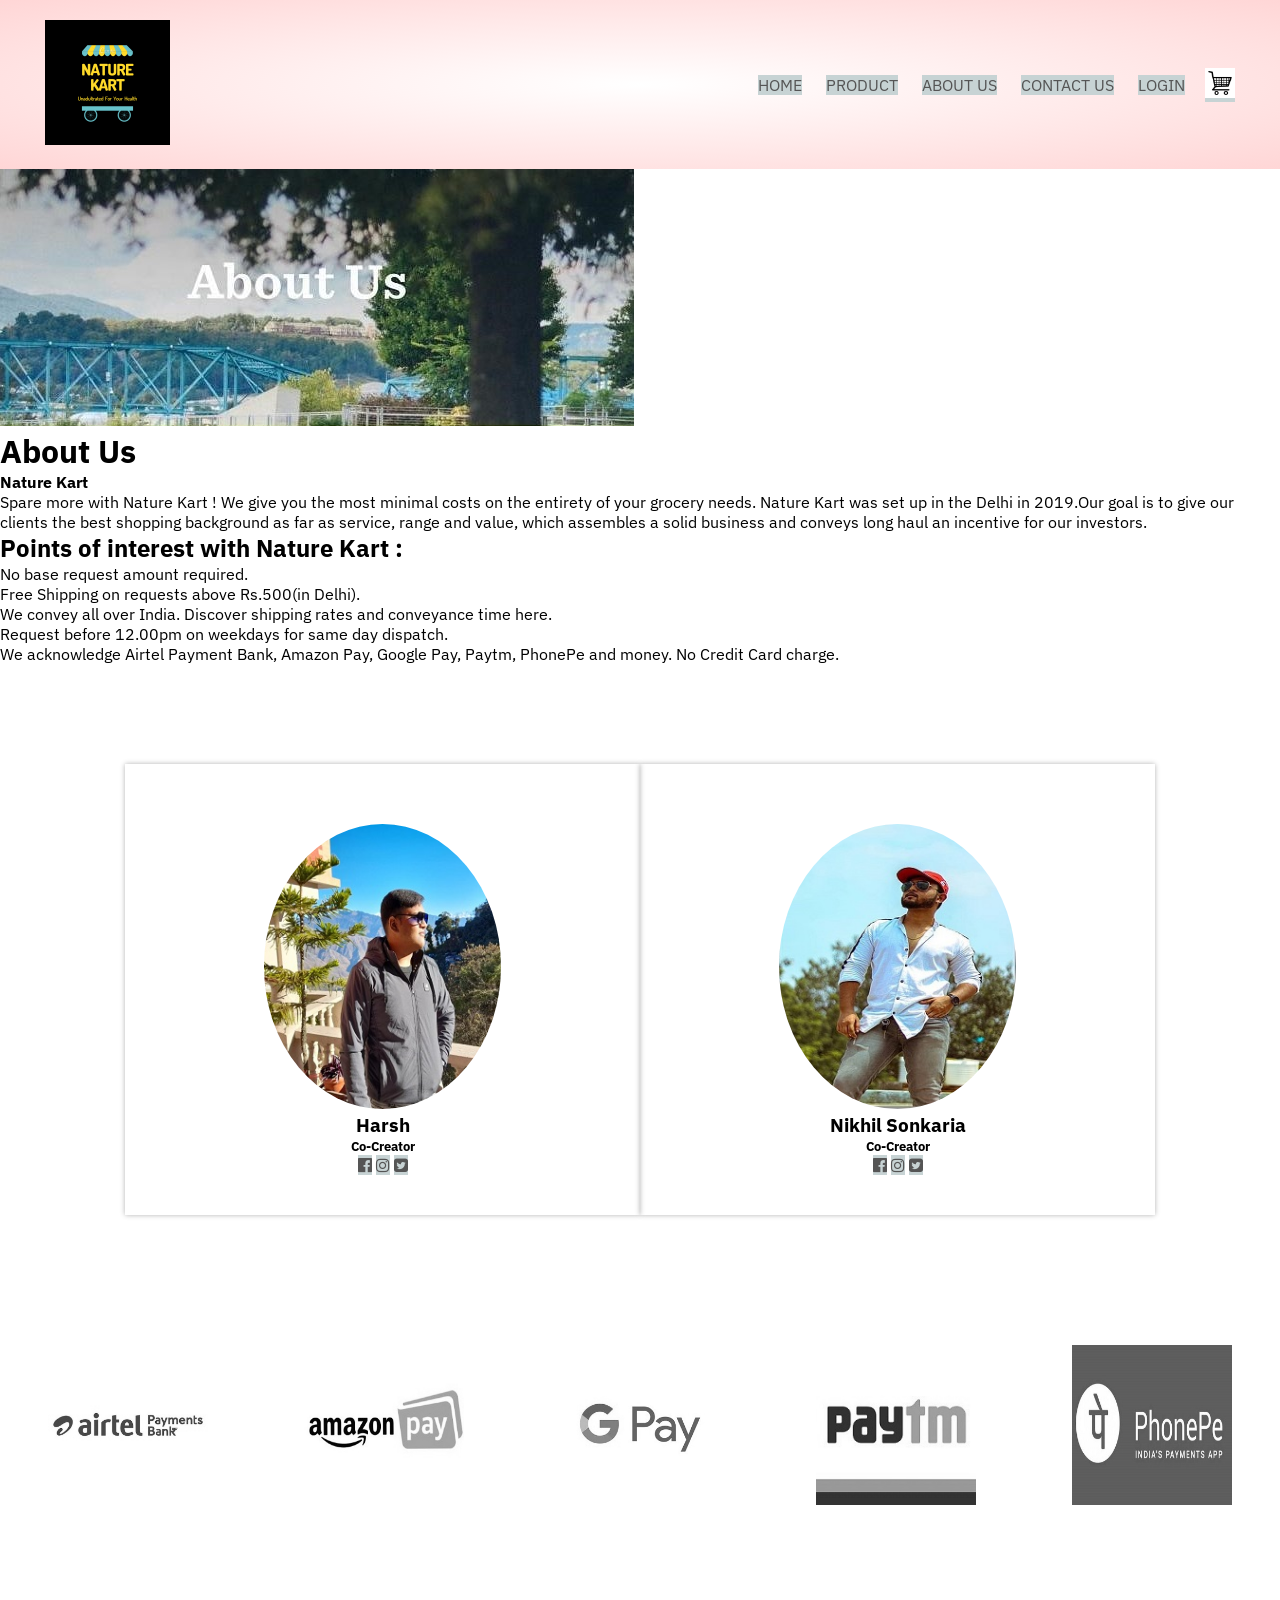
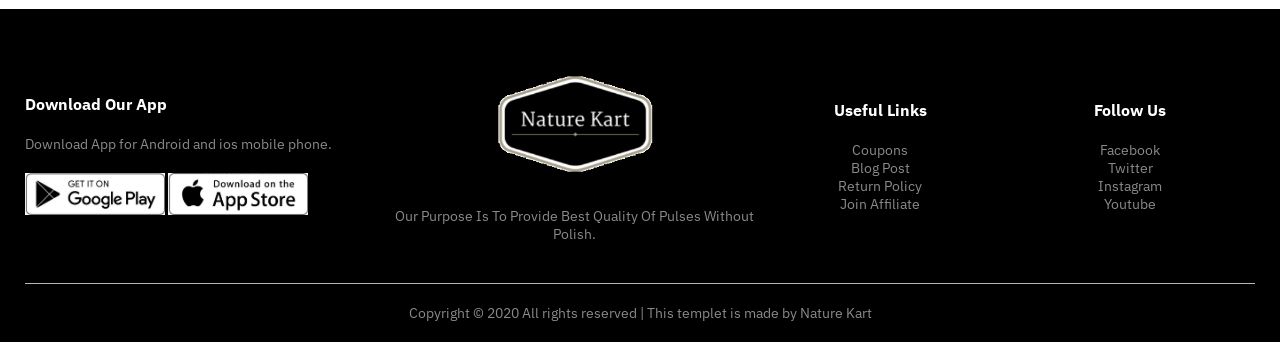
==== about.html @ ccd402c1 "first commit" ====
<!DOCTYPE html>
<html>
<head>
    <meta charset="UTF-8">
    <meta name="viewport" content="width=device-width, initial-scale=1.0">
    <title>Nature Kart</title>
       <link rel="stylesheet" href="style.css">  <link rel="stylesheet" href="bootsrap.min.css">               
    <link rel="preconnect" href="https://fonts.gstatic.com">
<link href="https://fonts.googleapis.com/css2?family=IBM+Plex+Sans:wght@300;400;500;600;700&display=swap" rel="stylesheet"> 
    <link rel="stylesheet" href="https://stackpath.bootstrapcdn.com/font-awesome/4.7.0/css/font-awesome.min.css">
    </head>
    <body>
      <div class="header">
        
          
    <div class="container">
         <div class="navbar">
        <div class="logo">
        <img src="naturekart.png" width="125px">
        </div>
        <nav>
            <ul id="MenuItems">
                <li><a href="index.html">Home</a></li>
                <li> <a href="product.html">Product</a></li>
                <li><a href="about.html">About Us</a></li>
                <li><a href="contact.html">Contact Us</a></li>
               <li><a href="login.html">Login</a></li>
            </ul>
        </nav>
             <a href="cart.html"><img src="cart.jpg" width="30px" height="30px"></a>
             <img src="menu.png" class="menu-icon" onclick="menutoggle()">
        </div>
          </div>
        </div>
        
        <!------ about us ------>
        <div class="about">
        <img src="about.jpg">
            <div class="aboutus">
    <h1>About Us</h1>
        <h4>Nature Kart</h4>
Spare more with Nature Kart ! We give you the most minimal costs on the entirety of your grocery needs. Nature Kart was set up in the Delhi in 2019.Our goal is to give our clients the best shopping background as far as service, range and value, which assembles a solid business and conveys long haul an incentive for our investors.
        <h2>Points of interest with Nature Kart :</h2>
        <ol>
            <li>No base request amount required.</li>
            <li>Free Shipping on requests above Rs.500(in Delhi).</li>
            <li>We convey all over India. Discover shipping rates and conveyance time here.</li>
            <li>Request before 12.00pm on weekdays for same day dispatch.</li>
            <li>We acknowledge Airtel Payment Bank, Amazon Pay, Google Pay, Paytm, PhonePe  and money. No Credit Card charge.</li>
        </ol>
            </div>
            
<div class="testimonial">
         <div class="small-container">
            <div class="row">
              <div class="col-3">
                  <img src="harsh.jpg">
                  <h3>Harsh</h3>
                  <h5>Co-Creator</h5>
                  <a href="https://www.facebook.com/profile.php?id=100008461415113&sk=about" target="_blank"><i class="fa fa-facebook-official" aria-hidden="true"></i></a>
                  <a href="https://www.instagram.com/harsh8206_/"target="_blank"><i class="fa fa-instagram" aria-hidden="true"></i></a>
                  <a href="https://twitter.com/Harsh39730904" target="_blank"><i class="fa fa-twitter-square" aria-hidden="true"></i></a>
                </div>
                   <div class="col-3">
                  <img src="nikhil1.jpg">
                  <h3>Nikhil Sonkaria</h3>
                  <h5>Co-Creator</h5>
                       <a href="https://www.facebook.com/nikhil.sonkaria/about"target="_blank"><i class="fa fa-facebook-official" aria-hidden="true"></i></a>
                       <a href="https://www.instagram.com/nikhilsonkaria/" target="_blank"><i class="fa fa-instagram" aria-hidden="true"></i></a>
                       <a href="https://twitter.com/NikhilSonkaria" target="_blank"><i class="fa fa-twitter-square" aria-hidden="true"></i></a>
                </div>
                
             </div>
            </div>
        </div>

        
        <!------ brands ------>
        <div class="brands">
        <div class="small-conatiner">
            <div class="row">
                <div class="col-5">
                <img src="airtel.jpg">
                </div>
                <div class="col-5">
                <img src="amazonpay.jpg">
                </div>
                <div class="col-5">
                <img src="gpay.jpg">
                </div>
                <div class="col-5">
                <img src="paytm.jpg">
                </div>
                <div class="col-5">
                <img src="phonepay.jpg">
                </div>
            </div>
        </div>
        </div>
        <!----- footer ----->
        <div class="footer">
         <div class="container">
            <div class="row">
              <div class="footer-col-1">
              <h3>Download Our App</h3>  
                  <p>Download App for Android and ios mobile phone.</p>
                  <div class="app-logo">
                  <img src="play.jpg">
                  <img src="apple.jpg">  
                  </div>
              </div>
                <div class="footer-col-2">
                <img src="nature.PNG">
                    <p>Our Purpose Is To Provide Best Quality Of Pulses Without Polish.</p>
              </div>
              <div class="footer-col-3">
                  <h3>Useful Links</h3>
                  <ul>
                  <li>Coupons</li>
                  <li>Blog Post</li>
                  <li>Return Policy</li>
                  <li>Join Affiliate</li>     
                  </ul>
              </div>
                <div class="footer-col-4">
                  <h3>Follow Us</h3>
                  <ul>
                  <li>Facebook</li>
                  <li>Twitter</li>
                  <li>Instagram</li>
                  <li>Youtube</li>     
                  </ul>
              </div>
            </div>
             <hr>
                <p class="copyright">Copyright &#169 2020 All rights reserved | This templet is made by  <span>Nature Kart</span></p>
         </div>
        </div>  
        <!-----js for toggle menu----->
        <script>
        var MenuItems=document.getElementById("MenuItems");
            MenuItems.style.maxHeight = "0px";
            function menutoggle(){
                if(MenuItems.style.maxHeight == "0px")
                    {
                        MenuItems.style.maxHeight = "200px";
                    }
                else
                    {
                        MenuItems.style.maxHeight = "0px";
                    }
            }
        </script>
     </body>
</html>
---- style.css ----
*{
    margin: 0;
    padding: 0;
    box-sizing: border-box;
    
}
body{
    font-family: 'IBM Plex Sans', sans-serif;
}
.navbar{
    display: flex;
    align-items: center;
    padding: 20px;
}
nav{
    flex: 1;
    text-align: right;
}
nav ul{
    display: inline-block;
    list-style-type: none;
    
}
nav ul li{
    display: inline-block;
    margin-right: 20px;
    padding: auto;
}
a{
    text-decoration: none;
    color: #555;
    background-color: #C7D3D4FF;
    text-transform: uppercase;
}
a:hover, a:active{
    background-color: #FAD0C9FF;
}
p{
    color: #846;
}
.container{
    max-width: 1300px;
    margin: auto;
    padding-left: 25px;
    padding-right: 25px;
}
.row{
    display: flex;
    align-items: center;
    flex-wrap: wrap;
    justify-content: space-around;
    }
.col-2{
    flex-basis: 50%;
    min-width: 300px;
    }
.col-2 img{
    max-width: 100%;
    padding: 50px 0;
    }
.col-2 h1{
    font-size: 50px;
    line-height: 60px;
    margin: 25px 0; 
}
.btn{
    display: inline;
    background: #ff523b;
    color: #fff;
    padding: 8px 30px;
    margin: 50px 0px;
    border-radius: 30px;
    transition: background 0.5s;
 }
.btn:hover{
    background: #563434;
}
.header{
    background: radial-gradient(#fff,#ffd6d6);
}
.header .row{
    margin-top: 70px;
}
.categories{
    margin: 70px 0;
}

.small-container{
    max-width: 1080px;
    height: auto;
    
    margin: auto;
    padding-left: 25px;
    padding-right: 25px;
    }
.col-3{
    flex: 30%;
    min-width: 200px;
    margin-bottom: 30px;
}
.col-3 img{
    width: 90%;
}

.col-4{
    flex-basis: 25%;
    padding: 10px;
    min-width: 200px;
    margin-bottom: 50px;
    transition: transform 0.5s;
    cursor: pointer;
}
.col-4 img{
    width: 100%
}
.title{
    text-align: center;
    margin: 0 auto 80px;
    position: relative;
    line-height: 60px;
    color: #859;
}
.title::after{
    content: '';
    background: #ff523b;
    width: 80px;
    height: 5px;
    border-radius: 5px;
    position: absolute;
    bottom: 0;
    left: 50%;
    transform: translateX(-50%);
}
.h4{
    color: #556;
    font-weight: normal;
}
.col-4 p{
    font-size: 14px;
}
.rating .fa{
    color: #ff523b; 
}
.col-4:hover{
    transform: translateY(-10px);
}
/*--- Offer ---*/
.offer{
 background: linear-gradient(to bottom, #EA738DFF, #CBCE91FF);
 margin-top: 80px;
 padding: 10px 0;
}
.offer h1{
  text-align: center;
  color: #000;
    border: 5px;
}

.col-2 .offer-img{
    padding: 80px;
}
.small{
    color: #558;
}

/*----------- testimonial ------------*/
.testimonial{
    padding-top: 100px;
}
.testimonial .col-4{
    text-align: center;
    padding: 40px 20px;
    box-shadow: 0 0 5px 0px rgba(0,0,0,0.3);
    cursor: pointer;
    transition: transform 0.5s;
}
.testimonial .col-4 img{
    width: 50px;
    margin-top: 20px;
    border-radius: 50%;
}
.testimonial .col-4:hover{
    transform: translateY(-10px);
}
.fa.fa-quote-left{
    font-size: 34px;
    color: #ff523b;
}
.col-4 p{
    font-size: 12px;
    margin: 12px 0
}
.testimonial .col-4 h3{
    font-weight: 600;
    color: #555;
    font-size: 16px;
}
/*-----brands-----*/
.brands{
    margin: 100px auto;
}
.col-5{
    width: 160px;
}
.col-5 img{
    width: 100%;
    cursor: pointer;
    filter: grayscale(100%);
}
.col-5 img:hover{
    filter: grayscale(0);
}
/*-----footer-----*/
.footer{
    background: #000;
    color: #8a8a8a;
    font-size: 14px;
    padding: 60px 0 20px;
}
.footer p{
    color: #8a8a8a;
}
.footer h3{
    color: #fff;
    margin-bottom: 20px;
}
.footer-col-1, .footer-col-2, .footer-col-3, .footer-col-4{
    min-width: 250px;
    margin-bottom: 20px;
}
.footer-col-1{
    flex-basis: 30%;
}
.footer-col-2{
    flex: 1;
    text-align: center;
}
.footer-col-2 img{
    width: 180px;
    margin-bottom: 20px;
}
.footer-col-3, .footer-col-4{
    flex-basis: 12%;
    text-align: center;
}
ul{
    list-style-type: none;
}
.app-logo{
    margin-top: 20px;
}
.app-logo img{
    width: 140px; 
}
.footer hr{
    border: none;
    background: #b5b5b5;
    height: 1px;
    margin: 20px 0;
}
.copyright{
    text-align: center;
}
.menu-icon{
    width: 40px;
    margin-left: 20px;
    display: none;
}
/*------- media query for menu -------*/
@media only screen and (max-width: 800px){
    nav ul{
        position: absolute;
        top: 70px;
        left: 0;
        background: #333;
        width: 100%;
        overflow: hidden;
        transition: max-height 0.5s;
       }
    nav ul li{
        display: block;
        margin-right: 50px;
        margin-top: 10px;
        margin-bottom: 10px;
    }
    nav ul li a{
        color: #fff;
    }
    .menu-icon{
     display: block;
        cursor: pointer;
    }
}
/*------- Contact Us --------*/
.contact-wrap{
   
    width: 100%;
    height: auto;
    margin: auto;
    display: flex;
    flex-wrap: wrap;
}
.contact-in{
    padding: 40px 30px;
}
.contact-in:nth-child(1){
    flex:30%;
    background: url(1.jpg);
    color: #fff;
}
.contact-in:nth-child(2){
    flex:45%;
    background: #c31432;
}
.contact-in:nth-child(3){
    flex:25%;
    padding: 0;
}
.contact-in h1{
 font-size: 24px;
    color: #fff;
    text-transform: uppercase;
    font-weight: 500;
    margin-bottom: 20px;
}
.contact-in h2{
 font-size: 20px;
      font-weight: 400;
    margin-bottom: 15px;
}
.contact-in h2 i{
 font-size: 16px;
    width: 40px;
    height: 40px;
    margin-right: 10px;
    background: #f5f5f5;
    color: #000;
    border-radius: 50px;
    line-height: 40px;
    text-align: center;
}
.contact-in p{
 font-size: 14px;
    font-weight: 300;
    margin-bottom: 20px;
    color: #fff;
}
.contact-in ul{
    padding: 0;
    margin: 0;
}
.contact-in ul li{
    list-style: none;
    display: inline-block;
    margin-right: 5px;
    margin-top: 5px;
}
.contact-in ul li a{
    display: block;
    width: 30px;
    height: 30px;
    text-align: center;
    background: #fff;
    border-radius: 50px;
}
.contact-in ul li a i{
   font-size: 14px;
    line-height: 30px;
    color: #000;
}
.contact-in form{
   width: 100%;
    height: auto;

}
.contact-in-input{
   width: 100%;
    height: 40px;
    margin-bottom: 20px;
    border: 1px solid #fff;
    outline: none;
    padding-left: 5px;
    background: transparent;
    color: #fff;
    font-size: 12px;
    font-weight: 300;
    font-family: 'poppins',sans-serif;
}
.contact-in-input::placeholder{
       color: #fff;
    
}
.contact-in-textarea{
   width: 100%;
    height: 140px;
    margin-bottom: 20px;
    border: 1px solid #fff;
    outline: none;
    padding-top: 5px;
    padding-left: 5px;
    background: transparent;
    color: #fff;
    font-size: 12px;
    font-weight: 300;
    font-family: 'poppins',sans-serif;
}
.contact-in-textarea::placeholder{
       color: #fff;
    
}
.contact-in-btn{
   float: right;
  border: 0 solid #fff;
  background: #ffadad;
  color: #000000;
  padding: 12px 50px;
  border-radius: 20px;
  cursor: pointer;
  transition: 0.5s;
    font-weight: 300;
    font-size: 12px;
}
.contact-in iframe{
    width:100%;
    height: 100%;
}

/*------- all products page ------*/
.row-2{
    justify-content: space-between;
    margin: 100px auto 50px;
    
}
select{
    border: 1px solid #ff523b;
    padding: 5px;
}
select:focus{
    outline: none;
}
.page-btn{
    margin: 0 auto 80px;
}
.page-btn span{
    display: inline-block;
    border: 1px solid #ff523b;
    margin-left: 10px;
    width: 40px;
    height: 40px;
    text-align: center;
    line-height: 40px;
    cursor: pointer;
}
.page-btn span:hover{
    background: #ff523b;
    color: #fff;
}
/*-------- about -------*/

.testimonial .col-3{
    text-align: center;
    padding: 40px 20px;
    box-shadow: 0 0 5px 0px rgba(0,0,0,0.3);
    transition: transform 0.5s;
}
.testimonial .col-3 img{
    width: 50%;
    margin-top: 20px;
    border-radius: 50%;
}
.testimonial .col-3:hover{
    transform: translateY(-10px);
}

/*-------- single product details ---------*/
.single-product{
    margin-top: 80px;
}
.single-product .col-2 img{
    padding: 0;
}
.single-product .col-2{
    padding: 20px;
}
.single-product h4{
    margin: 20px 0;
    font-size: 22px;
    font-weight: bold;
}
.single-product input{
    width: 50px;
    height: 40px;
    padding-left: 10px;
    font-size: 20px;
    margin-right: 10px;
    border: 1px solid #ff523b;
}
input:focus{
    outline: none;
}


.single-product .fa{
    color:#ff523b;
    margin-left: 10px; 
}
.small-img-row{
    display: flex;
    justify-content: space-between;
}
small-img-col{
    flex-basis: 24%;
    cursor:pointer;
}

/*------- media query for less than 600 screen size-------*/
@media only screen and (max-width: 800px){
    .row{
        text-align: center;
    }
    .col-2, .col-3, .col-4{
        flex-basis: 100%;
    }
   
}
@media only screen and (max-width: 480px){
 .contact-in:nth-child(1){
        flex:50%;
    }
    .contact-in:nth-child(2){
        flex:50%;
    }
    .contact-in:nth-child(3){
        flex:100%;
    }
}
@media only screen and (max-width: 360px){
 .contact-in:nth-child(1){
        flex:50%;
    }
    .contact-in:nth-child(2){
        flex:50%;
    }
    .contact-in:nth-child(3){
        flex:100%;
    }
}
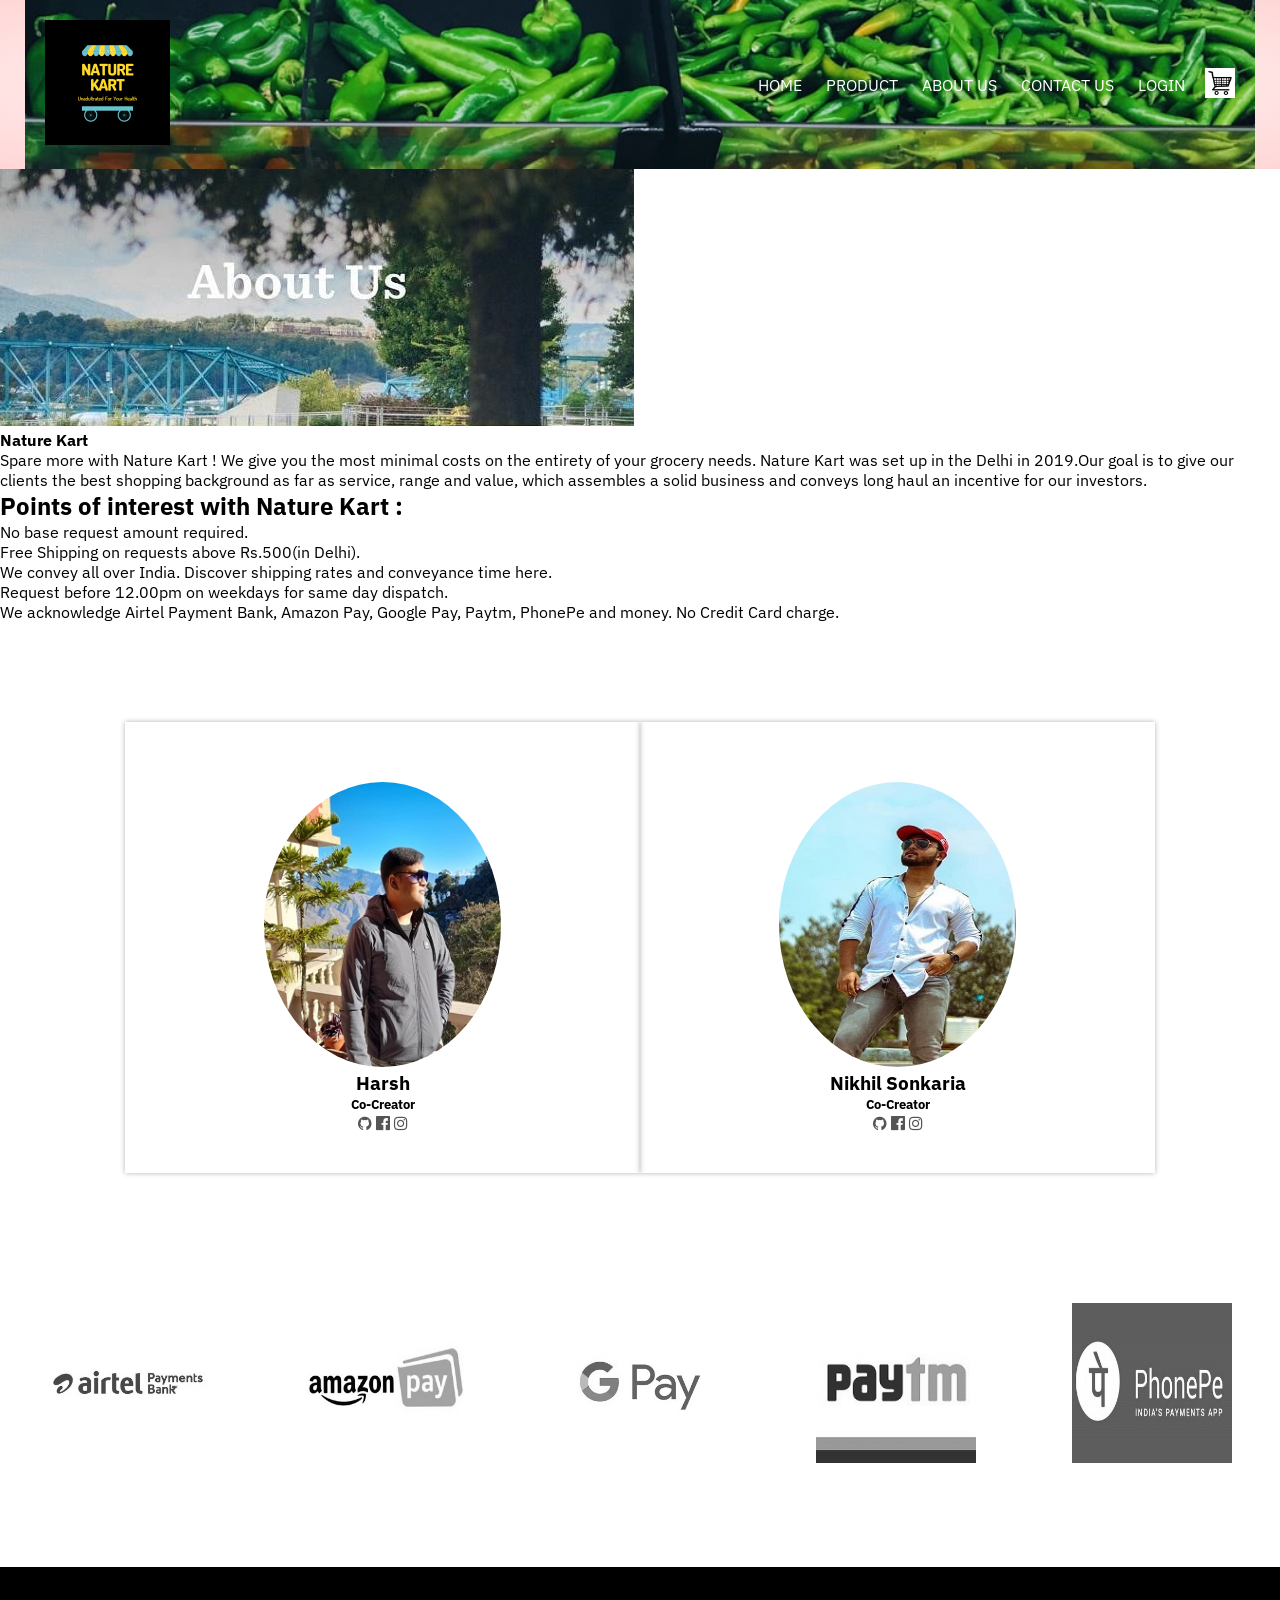
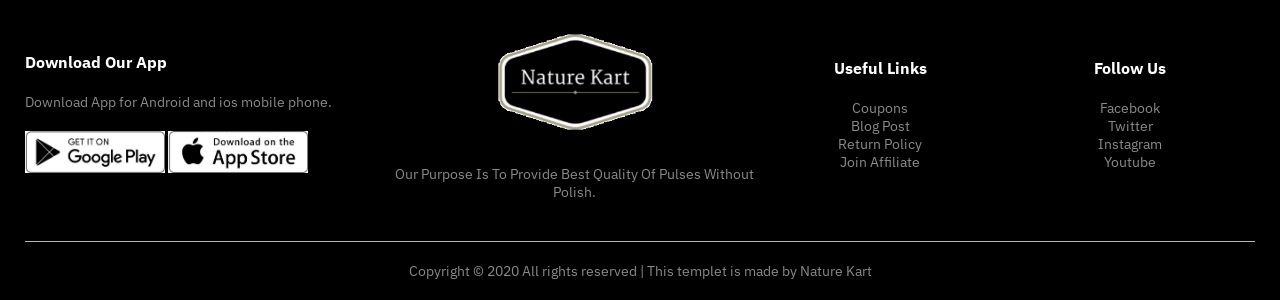
==== commit 747f7da7: "change" ====
--- a/about.html
+++ b/about.html
@@ -3,7 +3,7 @@
 <head>
     <meta charset="UTF-8">
     <meta name="viewport" content="width=device-width, initial-scale=1.0">
-    <title>Nature Kart</title>
+    <title>About</title>
        <link rel="stylesheet" href="style.css">  <link rel="stylesheet" href="bootsrap.min.css">               
     <link rel="preconnect" href="https://fonts.gstatic.com">
 <link href="https://fonts.googleapis.com/css2?family=IBM+Plex+Sans:wght@300;400;500;600;700&display=swap" rel="stylesheet"> 
@@ -16,7 +16,7 @@
     <div class="container">
          <div class="navbar">
         <div class="logo">
-        <img src="naturekart.png" width="125px">
+        <img src="Images/naturekart.png" width="125px">
         </div>
         <nav>
             <ul id="MenuItems">
@@ -27,17 +27,16 @@
                <li><a href="login.html">Login</a></li>
             </ul>
         </nav>
-             <a href="cart.html"><img src="cart.jpg" width="30px" height="30px"></a>
-             <img src="menu.png" class="menu-icon" onclick="menutoggle()">
+             <a href="cart.html"><img src="Images/cart.jpg" width="30px" height="30px"></a>
+             <img src="Images/menu.png" class="menu-icon" onclick="menutoggle()">
         </div>
           </div>
         </div>
         
         <!------ about us ------>
         <div class="about">
-        <img src="about.jpg">
+        <img src="Images/about.jpg">
             <div class="aboutus">
-    <h1>About Us</h1>
         <h4>Nature Kart</h4>
 Spare more with Nature Kart ! We give you the most minimal costs on the entirety of your grocery needs. Nature Kart was set up in the Delhi in 2019.Our goal is to give our clients the best shopping background as far as service, range and value, which assembles a solid business and conveys long haul an incentive for our investors.
         <h2>Points of interest with Nature Kart :</h2>
@@ -54,20 +53,22 @@
          <div class="small-container">
             <div class="row">
               <div class="col-3">
-                  <img src="harsh.jpg">
+                  <img src="Images/harsh.jpg">
                   <h3>Harsh</h3>
                   <h5>Co-Creator</h5>
+                  <a href="https://github.com/harsh8206" target="_blank"><i class="fa fa-github" aria-hidden="true"></i></a>
                   <a href="https://www.facebook.com/profile.php?id=100008461415113&sk=about" target="_blank"><i class="fa fa-facebook-official" aria-hidden="true"></i></a>
                   <a href="https://www.instagram.com/harsh8206_/"target="_blank"><i class="fa fa-instagram" aria-hidden="true"></i></a>
-                  <a href="https://twitter.com/Harsh39730904" target="_blank"><i class="fa fa-twitter-square" aria-hidden="true"></i></a>
+                  
                 </div>
                    <div class="col-3">
-                  <img src="nikhil1.jpg">
+                  <img src="Images/nikhil1.jpg">
                   <h3>Nikhil Sonkaria</h3>
                   <h5>Co-Creator</h5>
+                       <a href="https://github.com/nikhilsonkaria66" target="_blank"><i class="fa fa-github" aria-hidden="true"></i></a>
                        <a href="https://www.facebook.com/nikhil.sonkaria/about"target="_blank"><i class="fa fa-facebook-official" aria-hidden="true"></i></a>
                        <a href="https://www.instagram.com/nikhilsonkaria/" target="_blank"><i class="fa fa-instagram" aria-hidden="true"></i></a>
-                       <a href="https://twitter.com/NikhilSonkaria" target="_blank"><i class="fa fa-twitter-square" aria-hidden="true"></i></a>
+                       
                 </div>
                 
              </div>
@@ -80,19 +81,19 @@
         <div class="small-conatiner">
             <div class="row">
                 <div class="col-5">
-                <img src="airtel.jpg">
+                <img src="Images/airtel.jpg">
                 </div>
                 <div class="col-5">
-                <img src="amazonpay.jpg">
+                <img src="Images/amazonpay.jpg">
                 </div>
                 <div class="col-5">
-                <img src="gpay.jpg">
+                <img src="Images/gpay.jpg">
                 </div>
                 <div class="col-5">
-                <img src="paytm.jpg">
+                <img src="Images/paytm.jpg">
                 </div>
                 <div class="col-5">
-                <img src="phonepay.jpg">
+                <img src="Images/phonepay.jpg">
                 </div>
             </div>
         </div>
@@ -105,12 +106,12 @@
               <h3>Download Our App</h3>  
                   <p>Download App for Android and ios mobile phone.</p>
                   <div class="app-logo">
-                  <img src="play.jpg">
-                  <img src="apple.jpg">  
+                  <img src="Images/play.jpg">
+                  <img src="Images/apple.jpg">  
                   </div>
               </div>
                 <div class="footer-col-2">
-                <img src="nature.PNG">
+                <img src="Images/nature.PNG">
                     <p>Our Purpose Is To Provide Best Quality Of Pulses Without Polish.</p>
               </div>
               <div class="footer-col-3">
--- a/style.css
+++ b/style.css
@@ -5,12 +5,16 @@
     
 }
 body{
+ 
     font-family: 'IBM Plex Sans', sans-serif;
 }
 .navbar{
+    background-image: url(Images/vege2.jpg);
+    background-size: cover;
     display: flex;
     align-items: center;
     padding: 20px;
+   
 }
 nav{
     flex: 1;
@@ -26,17 +30,29 @@
     margin-right: 20px;
     padding: auto;
 }
+.navbar a{
+    color: #fff;
+}
 a{
     text-decoration: none;
     color: #555;
-    background-color: #C7D3D4FF;
+    
     text-transform: uppercase;
 }
 a:hover, a:active{
-    background-color: #FAD0C9FF;
-}
+    
+}
+
 p{
     color: #846;
+}
+.container .row{
+    height: 100%;
+    width: 100%;
+}
+.container .navbar{
+    background-image: url(Images/vege2.jpg);
+    background-size: cover;
 }
 .container{
     max-width: 1300px;
@@ -216,6 +232,9 @@
     color: #8a8a8a;
     font-size: 14px;
     padding: 60px 0 20px;
+}
+.footer .container{
+    background-image: none;
 }
 .footer p{
     color: #8a8a8a;
@@ -305,12 +324,13 @@
 }
 .contact-in:nth-child(1){
     flex:30%;
-    background: url(1.jpg);
+    background: url(Images/1.jpg);
     color: #fff;
 }
 .contact-in:nth-child(2){
+    
     flex:45%;
-    background: #c31432;
+    background: #EBECF0;
 }
 .contact-in:nth-child(3){
     flex:25%;
@@ -513,6 +533,125 @@
     cursor:pointer;
 }
 
+/*-------cart items---------*/
+.cart-page{
+    margin: 80px auto;
+}
+table{
+    width: 100%;
+    border-collapse: collapse;
+}
+.cart-info{
+    display: flex;
+    flex-wrap: wrap;
+}
+th{
+    text-align: left;
+    padding: 5px;
+    color: #fff;
+    background: #ff523b;
+    font-weight: normal;
+}
+td{
+    padding: 10px 5px; 
+}
+td input{
+    width: 40px;
+    height: 30px;
+    padding: 5px;
+}
+td a{
+    color: #ff523b;
+    font-size: 12px;
+}
+td img{
+    width: 80px;
+    height: 80px;
+    margin-right: 10px;
+}
+.total-price{
+    display: flex;
+    justify-content: flex-end;
+}
+.total-price table{
+    border-top: 3px solid #ff523b;
+    width: 100%;
+    max-width: 450px;
+}
+td:last-child{
+    text-align: right;
+}
+th:last-child{
+    text-align: right;
+}
+/*------------login page-------*/
+.account-page{
+    padding: 50px 0;
+    background: radial-gradient(#fff,#ffd6d6);
+}
+.form-container{
+    background: #fff;
+    width: 300px;
+    height: 400px;
+    position: relative;
+    text-align: center;
+    padding: 20px 0;
+    margin: auto;
+    box-shadow: 0 0 20px 0px rgba(0,0,0,0.1);
+    overflow: hidden;
+}
+.form-container span{
+    cursor: pointer;
+    font-weight: bold;
+    padding: 0 10px;
+    width: 100px;
+    color: #555;
+    display: inline-block;
+}
+.form-btn{
+    display: inline-block;
+}
+.form-container form{
+    max-width: 300px;
+    padding: 0 20px;
+    position: absolute;
+    top: 130px;
+    transition: transform 1s;
+}
+form input{
+    width: 100%;
+    height: 30px;
+    margin: 10px 0;
+    padding: 0 10px;
+    border: 1px solid #ccc;
+}
+form .btn{
+    width: 100p%;
+    border: none;
+    cursor: pointer;
+    margin: 10px 0;
+}
+form .btn :focus{
+    outline: none;
+}
+#LoginForm{
+    left: -300px;
+}
+#RegForm{
+    left: 0;
+}
+form a{
+    font-size: 12px;
+}
+#Indicator{
+    width: 100px;
+    border: none;
+    background: #ff523b;
+    height: 3px;
+    margin-top: 8px;
+    transform: translateX(100px);
+    transition: transform 1s;
+}
 /*------- media query for less than 600 screen size-------*/
 @media only screen and (max-width: 800px){
     .row{
@@ -521,7 +660,16 @@
     .col-2, .col-3, .col-4{
         flex-basis: 100%;
     }
-   
+    .single-product .row{
+        text-align: left;
+    }
+    .single-product .col-2{
+        padding:20px 0;
+    }
+    .single-product  h1{
+        font-size: 26px;
+        line-height: 32px;
+    }
 }
 @media only screen and (max-width: 480px){
  .contact-in:nth-child(1){
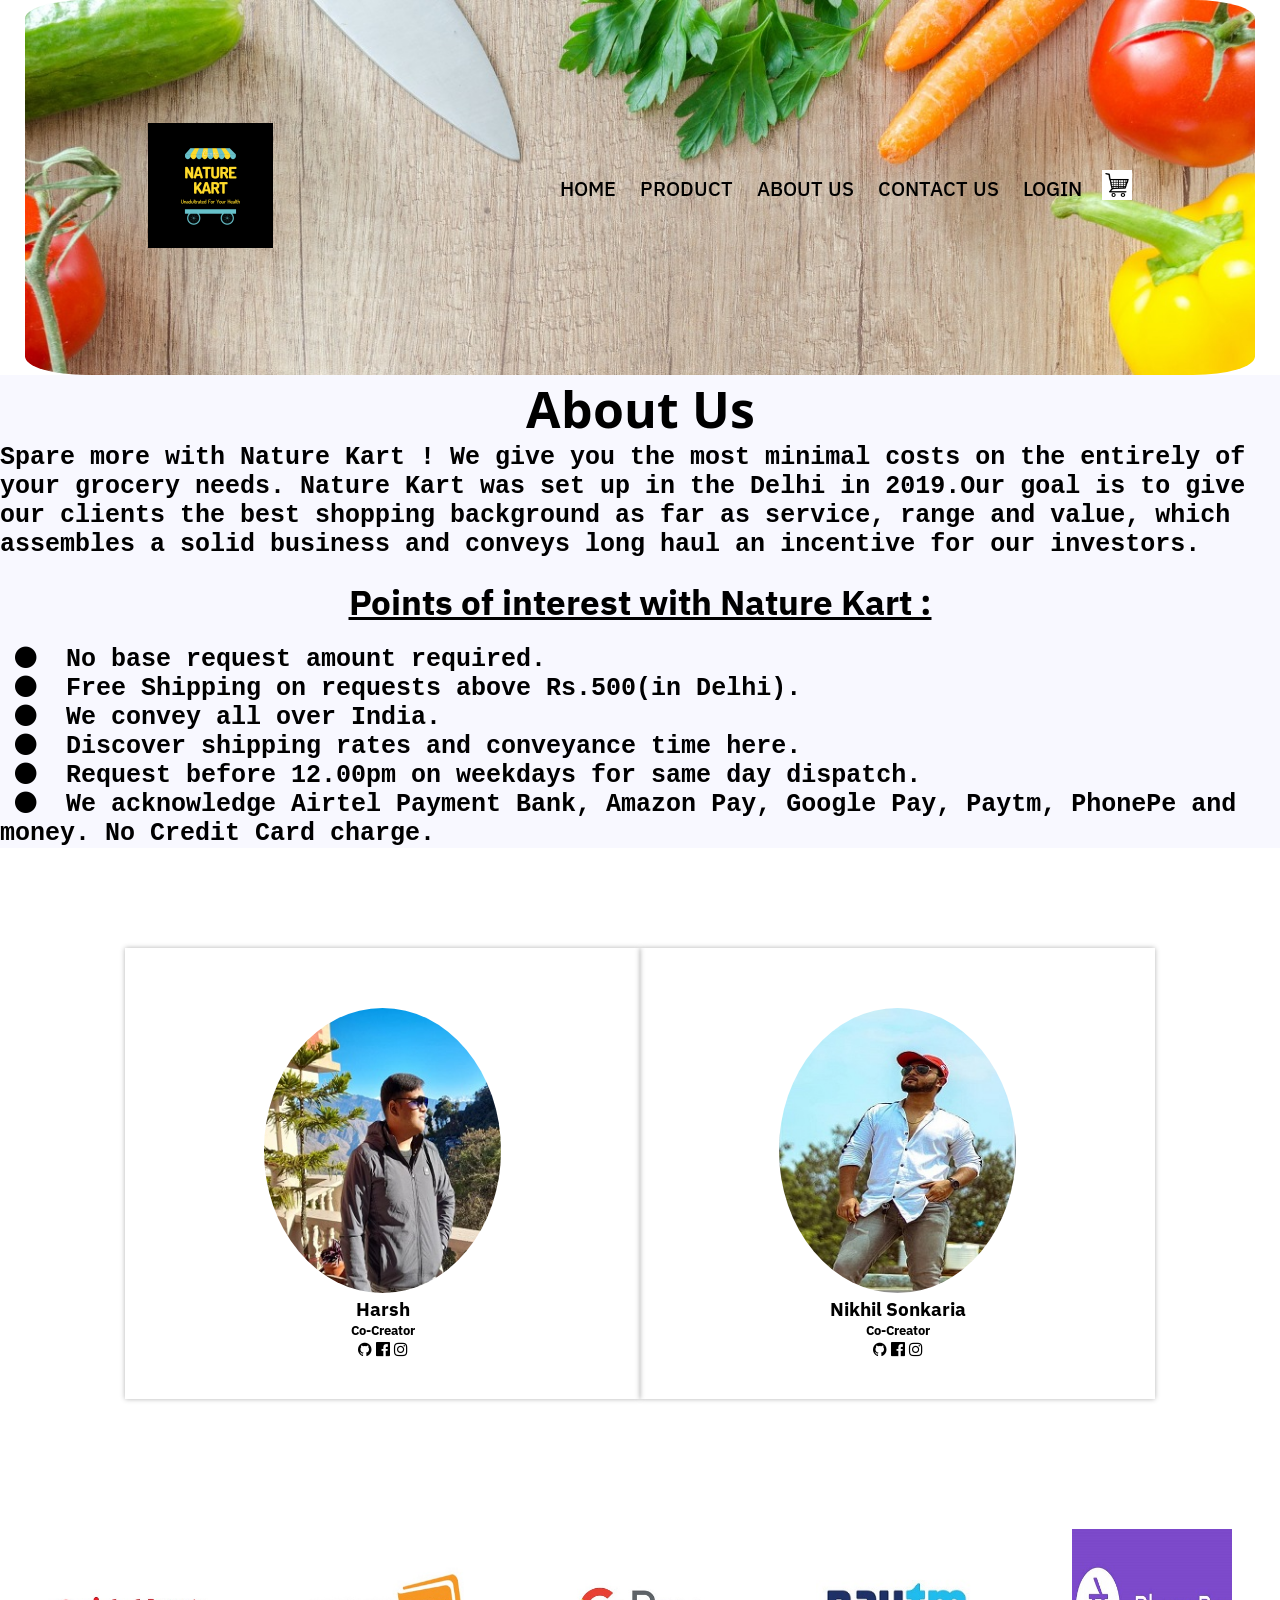
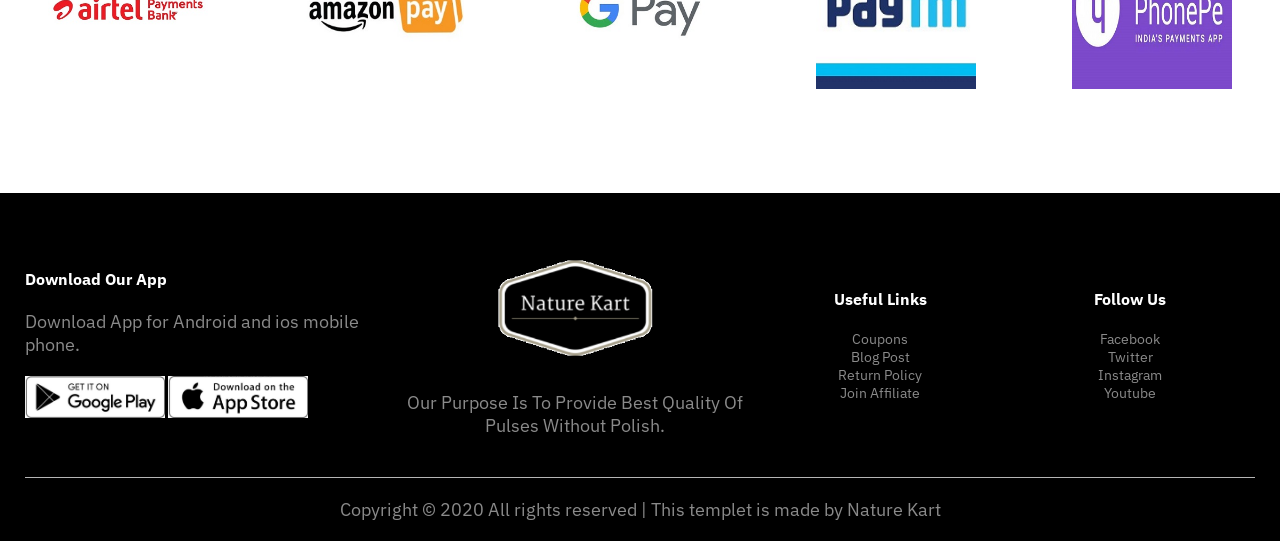
==== commit 6ead8ba8: "after" ====
--- a/about.html
+++ b/about.html
@@ -7,6 +7,8 @@
        <link rel="stylesheet" href="style.css">  <link rel="stylesheet" href="bootsrap.min.css">               
     <link rel="preconnect" href="https://fonts.gstatic.com">
 <link href="https://fonts.googleapis.com/css2?family=IBM+Plex+Sans:wght@300;400;500;600;700&display=swap" rel="stylesheet"> 
+    <link rel="preconnect" href="https://fonts.gstatic.com">
+<link href="https://fonts.googleapis.com/css2?family=Open+Sans:wght@600&display=swap" rel="stylesheet">
     <link rel="stylesheet" href="https://stackpath.bootstrapcdn.com/font-awesome/4.7.0/css/font-awesome.min.css">
     </head>
     <body>
@@ -35,18 +37,19 @@
         
         <!------ about us ------>
         <div class="about">
-        <img src="Images/about.jpg">
-            <div class="aboutus">
-        <h4>Nature Kart</h4>
-Spare more with Nature Kart ! We give you the most minimal costs on the entirety of your grocery needs. Nature Kart was set up in the Delhi in 2019.Our goal is to give our clients the best shopping background as far as service, range and value, which assembles a solid business and conveys long haul an incentive for our investors.
-        <h2>Points of interest with Nature Kart :</h2>
-        <ol>
-            <li>No base request amount required.</li>
-            <li>Free Shipping on requests above Rs.500(in Delhi).</li>
-            <li>We convey all over India. Discover shipping rates and conveyance time here.</li>
-            <li>Request before 12.00pm on weekdays for same day dispatch.</li>
-            <li>We acknowledge Airtel Payment Bank, Amazon Pay, Google Pay, Paytm, PhonePe  and money. No Credit Card charge.</li>
-        </ol>
+        <div class="aboutus">
+        <h2>About Us</h2>
+            <p>Spare more with Nature Kart ! We give you the most minimal costs on the entirely of your grocery needs. Nature Kart was set up in the Delhi in 2019.Our goal is to give our clients the best shopping background as far as service, range and value, which assembles a solid business and conveys long haul an incentive for our investors.</p><br>
+        
+            <h3>Points of interest with Nature Kart :</h3><br>
+            
+        <p>
+            &nbsp<i class="fa fa-circle" aria-hidden="true"></i>&nbsp No base request amount required.<br>
+            &nbsp<i class="fa fa-circle" aria-hidden="true"></i>&nbsp Free Shipping on requests above Rs.500(in Delhi).<br>
+            &nbsp<i class="fa fa-circle" aria-hidden="true"></i>&nbsp We convey all over India.<br>
+            &nbsp<i class="fa fa-circle" aria-hidden="true"></i>&nbsp Discover shipping rates and conveyance time here.<br>
+            &nbsp<i class="fa fa-circle" aria-hidden="true"></i>&nbsp Request before 12.00pm on weekdays for same day dispatch.<br>
+            &nbsp<i class="fa fa-circle" aria-hidden="true"></i>&nbsp We acknowledge Airtel Payment Bank, Amazon Pay, Google Pay, Paytm, PhonePe  and money. No Credit Card charge.</p>
             </div>
             
 <div class="testimonial">
--- a/style.css
+++ b/style.css
@@ -9,11 +9,9 @@
     font-family: 'IBM Plex Sans', sans-serif;
 }
 .navbar{
-    background-image: url(Images/vege2.jpg);
-    background-size: cover;
     display: flex;
     align-items: center;
-    padding: 20px;
+    padding: 60px;
    
 }
 nav{
@@ -31,28 +29,36 @@
     padding: auto;
 }
 .navbar a{
-    color: #fff;
-}
+    text-align: justify;
+    color: black;
+    font-size: 20px;
+    font-weight: 500;
+}
+
 a{
     text-decoration: none;
-    color: #555;
-    
+    color: black;
     text-transform: uppercase;
 }
 a:hover, a:active{
-    
-}
-
+    text-decoration: underline;
+}
+.container p{
+    font-size: 18px;
+}
 p{
-    color: #846;
+    font-size:12px;
+    color: orangered;
 }
 .container .row{
     height: 100%;
     width: 100%;
 }
 .container .navbar{
-    background-image: url(Images/vege2.jpg);
+    background-image: url(Images/v3.jpg);
     background-size: cover;
+    padding: 10%;
+    border-radius: 5%
 }
 .container{
     max-width: 1300px;
@@ -91,12 +97,7 @@
 .btn:hover{
     background: #563434;
 }
-.header{
-    background: radial-gradient(#fff,#ffd6d6);
-}
-.header .row{
-    margin-top: 70px;
-}
+
 .categories{
     margin: 70px 0;
 }
@@ -160,9 +161,12 @@
 .col-4:hover{
     transform: translateY(-10px);
 }
+.carousel-inner{
+    height: 600px;
+}
 /*--- Offer ---*/
 .offer{
- background: linear-gradient(to bottom, #EA738DFF, #CBCE91FF);
+ background: #d3d3d3;
  margin-top: 80px;
  padding: 10px 0;
 }
@@ -171,12 +175,26 @@
   color: #000;
     border: 5px;
 }
+.offer p{
+    font-size: 28px;
+}
 
 .col-2 .offer-img{
     padding: 80px;
-}
-.small{
-    color: #558;
+    border-radius: 20%;
+}
+.offer .btn{
+    border-radius: 50px;
+}
+.offer .btn:hover{
+    color:white;
+    background: #de970b;
+}
+.offer h2{
+    font-size: 35px;
+}
+.offer small{
+    font-size: 25px;
 }
 
 /*----------- testimonial ------------*/
@@ -221,10 +239,10 @@
 .col-5 img{
     width: 100%;
     cursor: pointer;
+    
+}
+.col-5 img:hover{
     filter: grayscale(100%);
-}
-.col-5 img:hover{
-    filter: grayscale(0);
 }
 /*-----footer-----*/
 .footer{
@@ -324,29 +342,36 @@
 }
 .contact-in:nth-child(1){
     flex:30%;
-    background: url(Images/1.jpg);
+    background: url(Images/office2.jpg);
     color: #fff;
 }
 .contact-in:nth-child(2){
     
     flex:45%;
-    background: #EBECF0;
+   background: url(Images/office.jpg);
+    background-size: cover;
 }
 .contact-in:nth-child(3){
     flex:25%;
     padding: 0;
 }
 .contact-in h1{
- font-size: 24px;
+    font-style: bold;
+ font-size: 35px;
     color: #fff;
     text-transform: uppercase;
     font-weight: 500;
     margin-bottom: 20px;
 }
 .contact-in h2{
- font-size: 20px;
+
+   font-size: 20px;
       font-weight: 400;
     margin-bottom: 15px;
+}
+.contact-in h3{
+    color: #fff;
+    font-size: 35px
 }
 .contact-in h2 i{
  font-size: 16px;
@@ -391,7 +416,6 @@
 .contact-in form{
    width: 100%;
     height: auto;
-
 }
 .contact-in-input{
    width: 100%;
@@ -429,16 +453,19 @@
     
 }
 .contact-in-btn{
-   float: right;
-  border: 0 solid #fff;
-  background: #ffadad;
-  color: #000000;
-  padding: 12px 50px;
-  border-radius: 20px;
-  cursor: pointer;
-  transition: 0.5s;
-    font-weight: 300;
-    font-size: 12px;
+    background: #000;
+    color: #fff;
+    padding: 8px 10px;
+    margin: 10px 0px;
+    border-radius: 20px;
+    transition: background 0.5s;
+    cursor: pointer;
+    font-weight: 600;
+    font-size: 16px;
+}
+.contact-in-btn:hover{
+    background: #3030;
+    color: #fff;
 }
 .contact-in iframe{
     width:100%;
@@ -476,6 +503,27 @@
     color: #fff;
 }
 /*-------- about -------*/
+.aboutus{
+    background: #f8f8ff;
+}
+.aboutus h2{
+    text-align: center;
+    font-size: 50px;
+    
+    font-family:'Open Sans', sans-serif;
+}
+.aboutus p{
+    text-align: justify-all;
+    font-weight: bold;
+    font-size: 25px;
+    color: #000; 
+    font-family: monospace;
+}
+.aboutus h3{
+    text-align: center;
+    font-size: 35px;
+    text-decoration: underline;
+}
 
 .testimonial .col-3{
     text-align: center;
